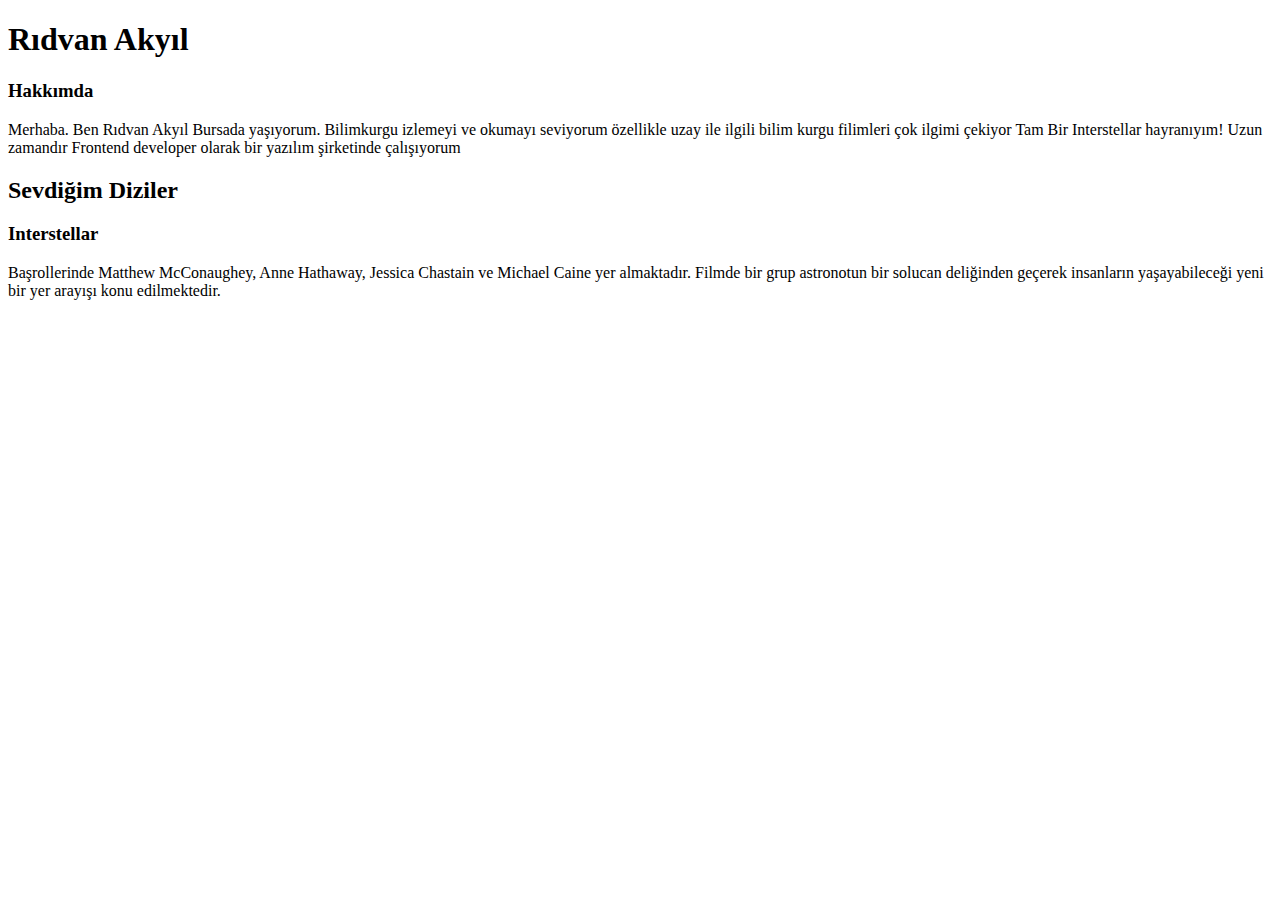
==== odev1/index.html @ 5fe3591d "odev1 folder add" ====
<!DOCTYPE html>
<html lang="en">
<head>
    <meta charset="UTF-8">
    <meta http-equiv="X-UA-Compatible" content="IE=edge">
    <meta name="viewport" content="width=device-width, initial-scale=1.0">
    <title>Document</title>
</head>
<body>
    <h1>Rıdvan Akyıl</h1>

    <h3>Hakkımda</h3>

    <p>Merhaba. Ben Rıdvan Akyıl Bursada yaşıyorum. Bilimkurgu izlemeyi ve okumayı seviyorum özellikle uzay ile ilgili bilim kurgu filimleri çok ilgimi çekiyor Tam Bir Interstellar hayranıyım! Uzun zamandır Frontend developer olarak bir yazılım şirketinde çalışıyorum</p>

    <h2>Sevdiğim Diziler</h2>

    <h3>Interstellar</h3>

    <p>Başrollerinde Matthew McConaughey, Anne Hathaway, Jessica Chastain ve Michael Caine yer almaktadır. Filmde bir grup astronotun bir solucan deliğinden geçerek insanların yaşayabileceği yeni bir yer arayışı konu edilmektedir.</p>

</body>
</html>
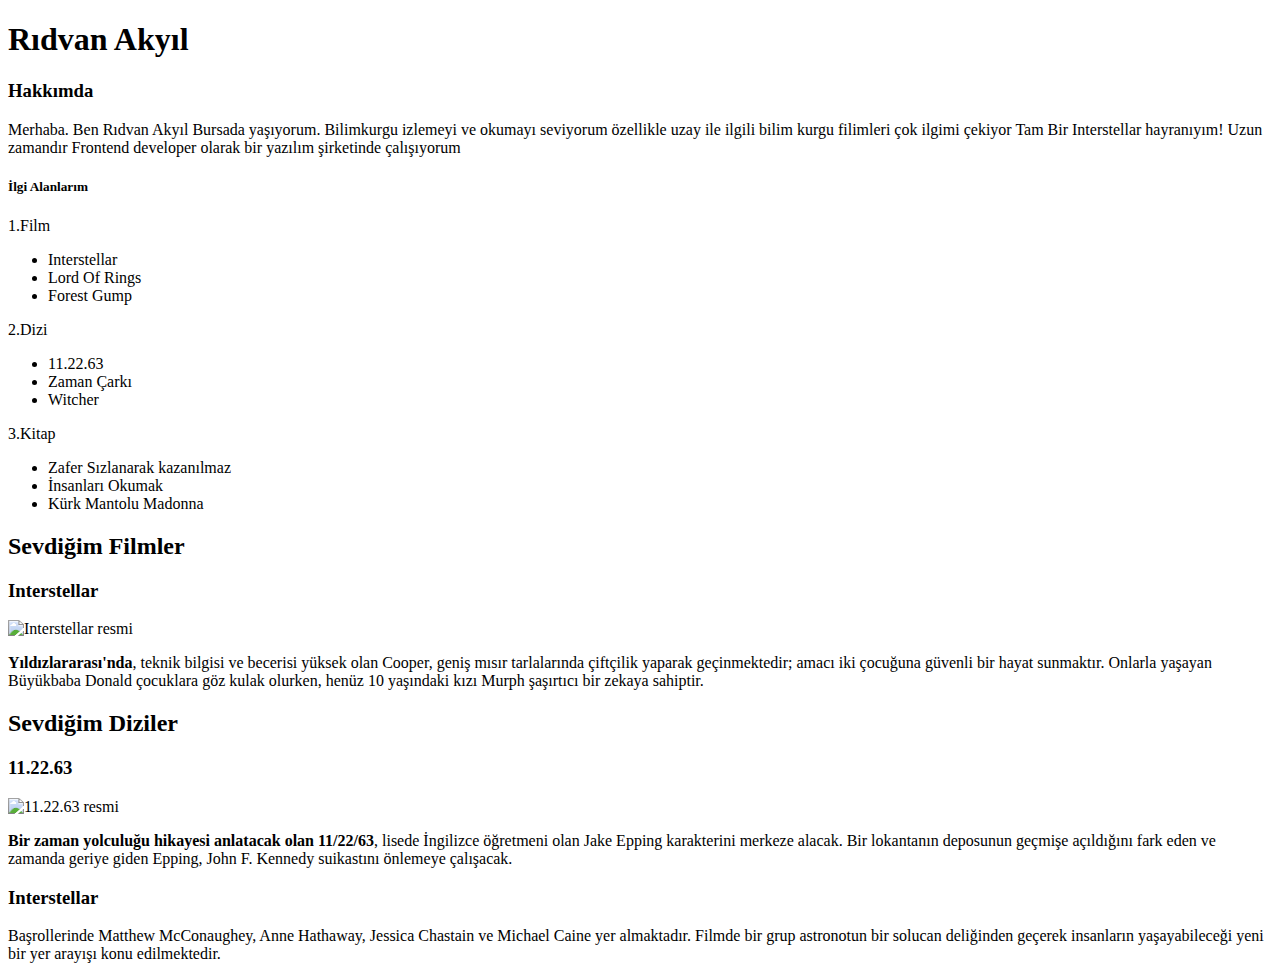
==== commit af89a7af: "index dosyasında değişiklik" ====
--- a/odev1/index.html
+++ b/odev1/index.html
@@ -13,7 +13,37 @@
 
     <p>Merhaba. Ben Rıdvan Akyıl Bursada yaşıyorum. Bilimkurgu izlemeyi ve okumayı seviyorum özellikle uzay ile ilgili bilim kurgu filimleri çok ilgimi çekiyor Tam Bir Interstellar hayranıyım! Uzun zamandır Frontend developer olarak bir yazılım şirketinde çalışıyorum</p>
 
+    <h5>İlgi Alanlarım</h5>
+    <p>1.Film</p>
+    <ul>
+        <li>Interstellar</li>
+        <li>Lord Of Rings</li>
+        <li>Forest Gump</li>
+    </ul>
+    <p>2.Dizi</p>
+    <ul>
+        <li>11.22.63</li>
+        <li>Zaman Çarkı</li>
+        <li>Witcher</li>
+    </ul>
+    <p>3.Kitap</p>
+    <ul>
+        <li>Zafer Sızlanarak kazanılmaz</li>
+        <li>İnsanları Okumak</li>
+        <li>Kürk Mantolu Madonna</li>
+    </ul>
+
+    <h2>Sevdiğim Filmler</h2>
+
+    <h3>Interstellar</h3>
+    <img src="https://i4.hurimg.com/i/hurriyet/75/750x422/5f58d0517152d808ac41bf84.jpg" alt="Interstellar resmi">
+    <p><strong>Yıldızlararası'nda</strong>, <span>teknik bilgisi</span> ve <span> becerisi</span> yüksek olan Cooper, geniş mısır tarlalarında çiftçilik yaparak geçinmektedir; amacı iki çocuğuna güvenli bir hayat sunmaktır. Onlarla yaşayan Büyükbaba Donald çocuklara göz kulak olurken, henüz 10 yaşındaki kızı Murph şaşırtıcı bir zekaya sahiptir.</p>
+
     <h2>Sevdiğim Diziler</h2>
+
+    <h3>11.22.63</h3>
+    <img src="https://mir-s3-cdn-cf.behance.net/project_modules/fs/850b53101671041.5f23fff175357.jpg" alt="11.22.63 resmi">
+    <p><strong>Bir zaman yolculuğu hikayesi anlatacak olan 11/22/63</strong>, lisede İngilizce öğretmeni olan Jake Epping karakterini merkeze alacak. Bir lokantanın deposunun geçmişe açıldığını fark eden ve zamanda geriye giden Epping, John F. Kennedy suikastını önlemeye çalışacak.</p>
 
     <h3>Interstellar</h3>
 
